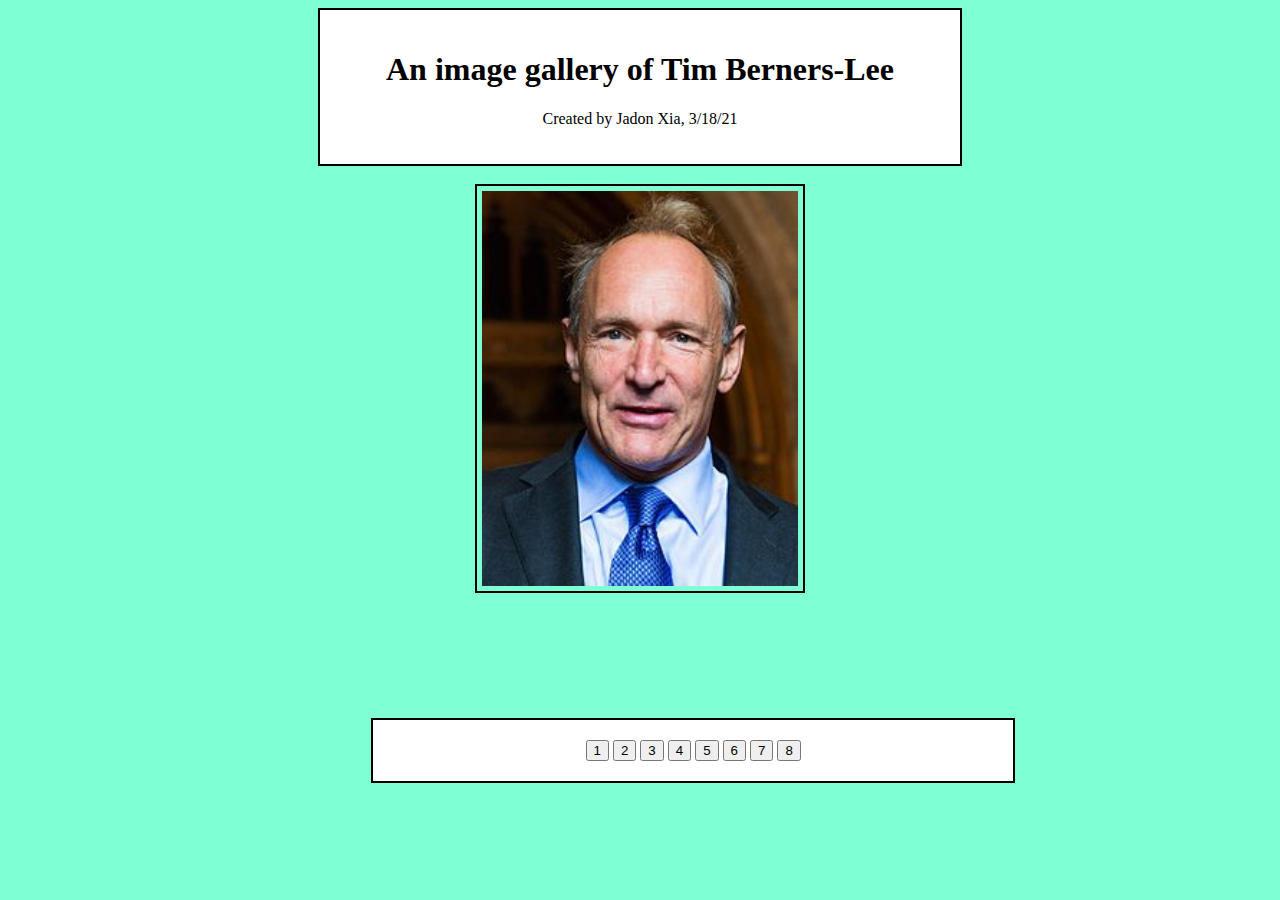
==== gallery.html @ 7f77768e "added new files, links, fixed formatting. lots." ====
<!DOCTYPE html>
<html lang="en-ca">
  <head>
    <meta charset="utf-8">
    <meta name="viewport" content="width=device-width, initial-scale=1.0">
    <title>Tribute to Computer Science (gallery)</title>
    <link href="style.css" rel="stylesheet" type="text/css" />
  </head>
  <body>
    <div class="title">
      <h1>An image gallery of Tim Berners-Lee</h1>
      <p>Created by Jadon Xia, 3/18/21</p>
    </div>
    <br>
    <img src="./images/tim.jpg" alt="Tim" id="img1" class="img">
    <br>
    <div class="gallery">
    <button id="button1">1</button>
    <button id="button2">2</button>
    <button id="button3">3</button>
    <button id="button4">4</button>
    <button id="button5">5</button>
    <button id="button6">6</button>
    <button id="button7">7</button>
    <button id="button8">8</button>
    </div>
    <script src="script.js"></script>
  </body>
</html>
---- style.css ----
.title {
  background-color: white;
  color: black;
  padding: 20px;
  text-align: center;
  width: 600px;
}

#img {
  display: block;
  margin-left: auto;
  margin-right: auto;
  padding: 5px;
  border: 2px solid black;
  width: 300px;
  height: 400px;
}

.paragraph {
  background-color: white;
  color: black;
  width: 1200px;
  font-size: 120%;
}

div {
  margin: 5px;
  padding: 20px;
  border: 2px solid black;
  margin: auto;
}

body {
  background-color: aquamarine;
}

.img {
  display: block;
  margin-left: auto;
  margin-right: auto;
  padding: 5px;
  border: 2px solid black;
  width: 25%;
  height: 25%;
}

.gallery {
  background-color: white;
  color: black;
  padding: 20px;
  text-align: center;
  width: 600px;
  position: fixed;
  left: 29%;
  bottom: 13%;
}
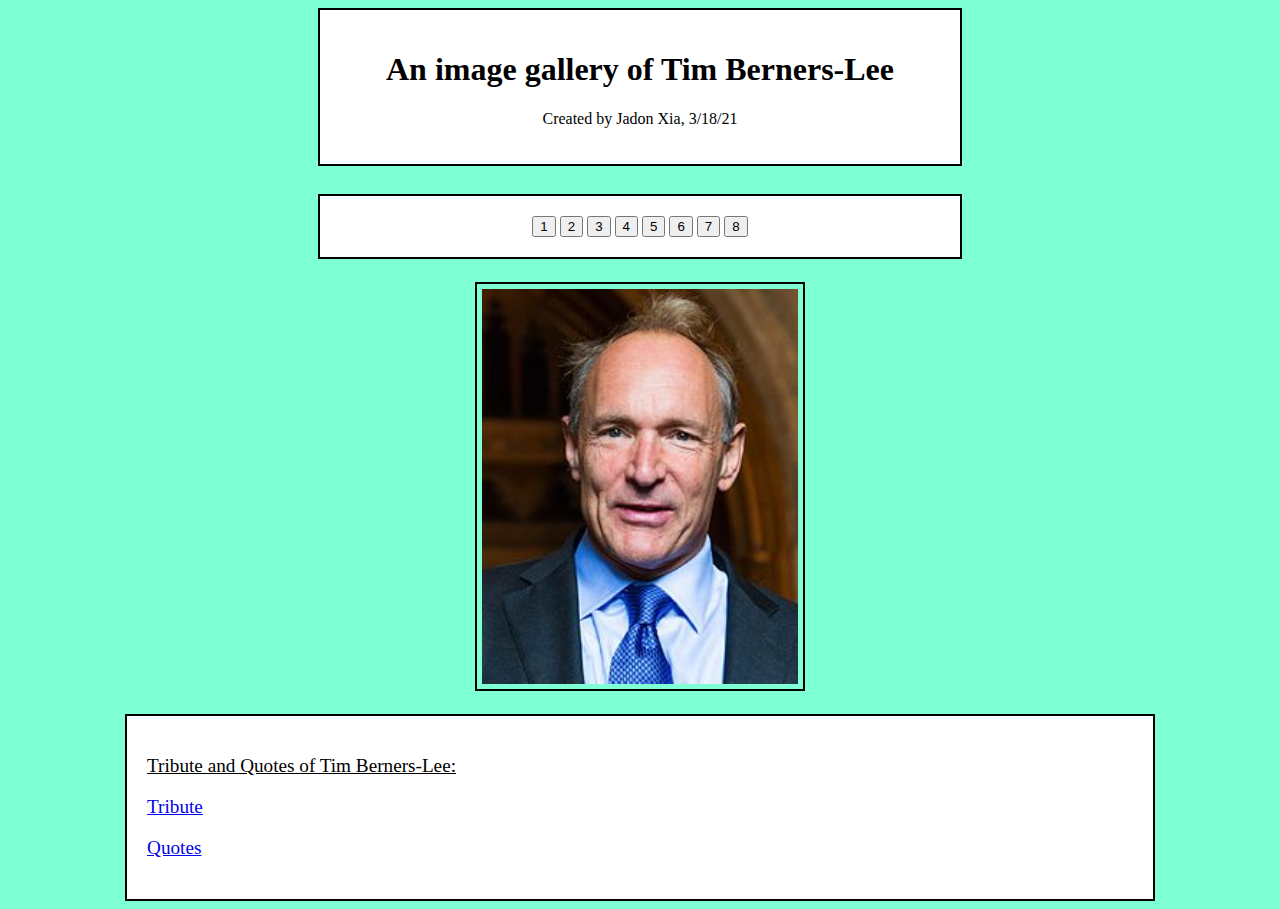
==== commit cfc54b0f: "deleted/added CSS elements" ====
--- a/gallery.html
+++ b/gallery.html
@@ -12,17 +12,23 @@
       <p>Created by Jadon Xia, 3/18/21</p>
     </div>
     <br>
+    <div class="title">
+      <button id="button1">1</button>
+      <button id="button2">2</button>
+      <button id="button3">3</button>
+      <button id="button4">4</button>
+      <button id="button5">5</button>
+      <button id="button6">6</button>
+      <button id="button7">7</button>
+      <button id="button8">8</button>
+    </div>
+    <br>
     <img src="./images/tim.jpg" alt="Tim" id="img1" class="img">
     <br>
-    <div class="gallery">
-    <button id="button1">1</button>
-    <button id="button2">2</button>
-    <button id="button3">3</button>
-    <button id="button4">4</button>
-    <button id="button5">5</button>
-    <button id="button6">6</button>
-    <button id="button7">7</button>
-    <button id="button8">8</button>
+    <div class="paragraph">
+      <p><u>Tribute and Quotes of Tim Berners-Lee:</u></p>
+      <p><a href="https://assignment-2.jadonxia.repl.co/index.html" target="_blank">Tribute</a></p>
+      <p><a href="https://assignment-2.jadonxia.repl.co/quotes.html" target="_blank">Quotes</a></p>
     </div>
     <script src="script.js"></script>
   </body>
--- a/style.css
+++ b/style.css
@@ -6,20 +6,10 @@
   width: 600px;
 }
 
-#img {
-  display: block;
-  margin-left: auto;
-  margin-right: auto;
-  padding: 5px;
-  border: 2px solid black;
-  width: 300px;
-  height: 400px;
-}
-
 .paragraph {
   background-color: white;
   color: black;
-  width: 1200px;
+  width: 78%;
   font-size: 120%;
 }
 
@@ -27,7 +17,8 @@
   margin: 5px;
   padding: 20px;
   border: 2px solid black;
-  margin: auto;
+  margin-left: auto;
+  margin-right: auto;
 }
 
 body {
@@ -43,14 +34,3 @@
   width: 25%;
   height: 25%;
 }
-
-.gallery {
-  background-color: white;
-  color: black;
-  padding: 20px;
-  text-align: center;
-  width: 600px;
-  position: fixed;
-  left: 29%;
-  bottom: 13%;
-}
